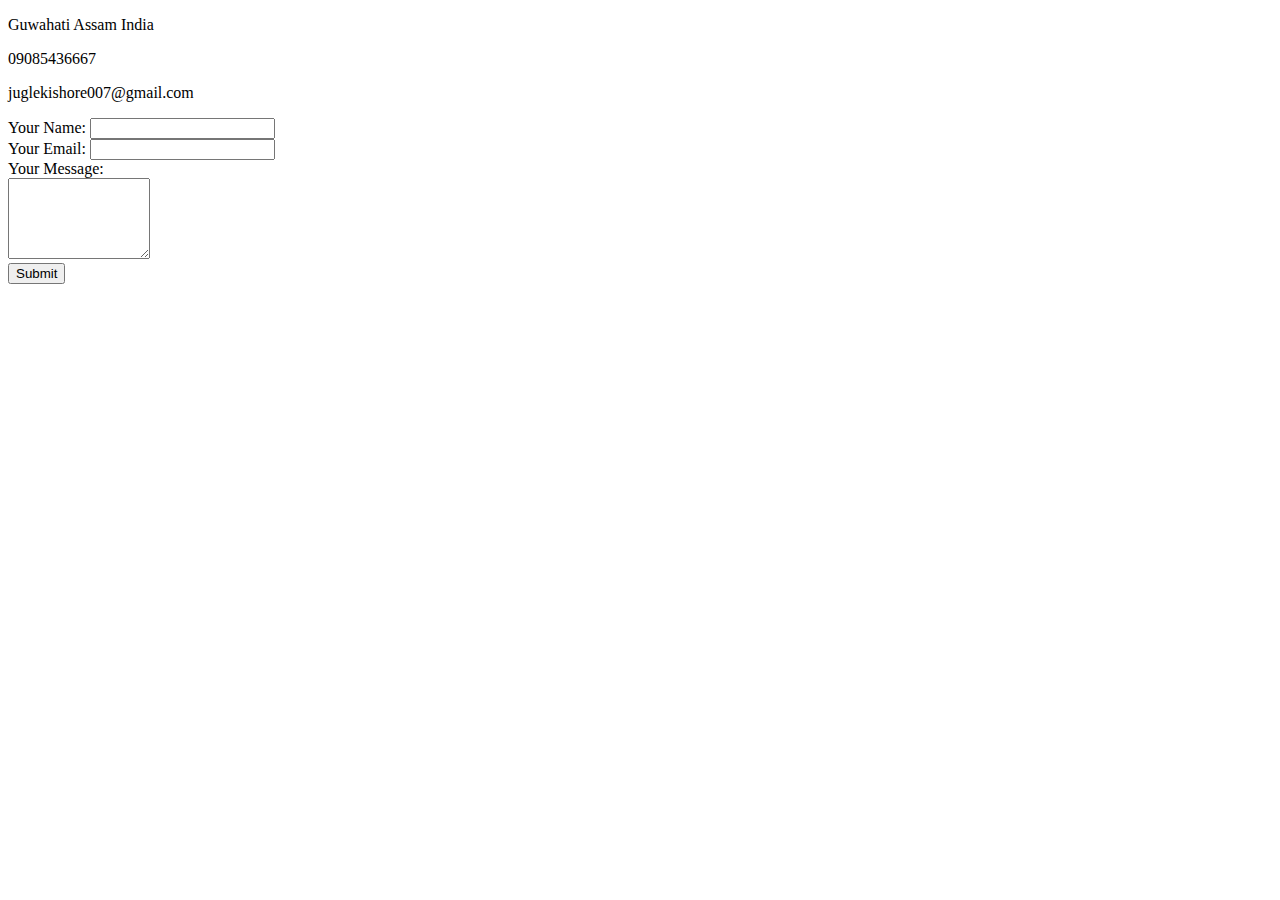
==== contact-me.html @ de93f37d "Add initial resume website files" ====
<!DOCTYPE html>
<html lang="en">
<head>
  <meta charset="UTF-8">
  <meta name="viewport" content="width=device-width, initial-scale=1.0">
  <meta http-equiv="X-UA-Compatible" content="ie=edge">
  <title>My contact info</title>
</head>
<body>
  <p>Guwahati Assam India</p>
  <p>09085436667</p>
  <p>juglekishore007@gmail.com</p>
  <form class="" action="mailto:juglekishore007@gmail.com" method="post" enctype="text/plain">
  <label>Your Name:</label>
  <input type="text" name="your name" value=""><br>
  <label>Your Email:</label>
  <input type="email" name="your email" value=""><br>
  <label>Your Message:</label><br>
  <textarea name="your message" rows="5" cols="15"></textarea><br>
  <input type="submit">
  </form>
</body>
</html>
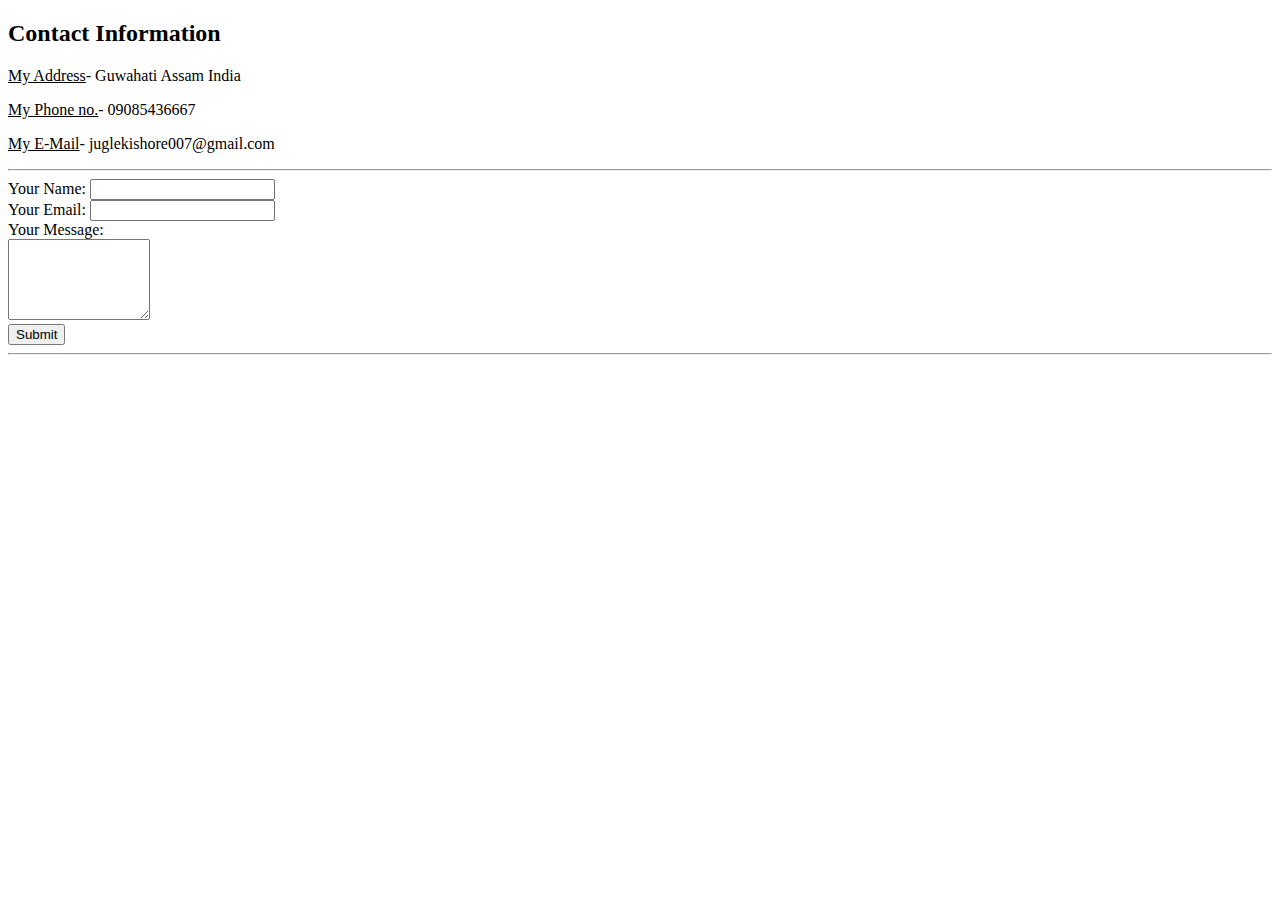
==== commit 81640f36: "Add files via upload" ====
--- a/contact-me.html
+++ b/contact-me.html
@@ -5,11 +5,14 @@
   <meta name="viewport" content="width=device-width, initial-scale=1.0">
   <meta http-equiv="X-UA-Compatible" content="ie=edge">
   <title>My contact info</title>
+<link rel="stylesheet" href="CSS/styles.css">
 </head>
 <body>
-  <p>Guwahati Assam India</p>
-  <p>09085436667</p>
-  <p>juglekishore007@gmail.com</p>
+  <h2>Contact Information</h2>
+  <p><u>My Address</u>- Guwahati Assam India</p>
+  <p><u>My Phone no.</u>- 09085436667</p>
+  <p><u>My E-Mail</u>- juglekishore007@gmail.com</p>
+  <hr>
   <form class="" action="mailto:juglekishore007@gmail.com" method="post" enctype="text/plain">
   <label>Your Name:</label>
   <input type="text" name="your name" value=""><br>
@@ -19,5 +22,6 @@
   <textarea name="your message" rows="5" cols="15"></textarea><br>
   <input type="submit">
   </form>
+  <hr>
 </body>
 </html>
